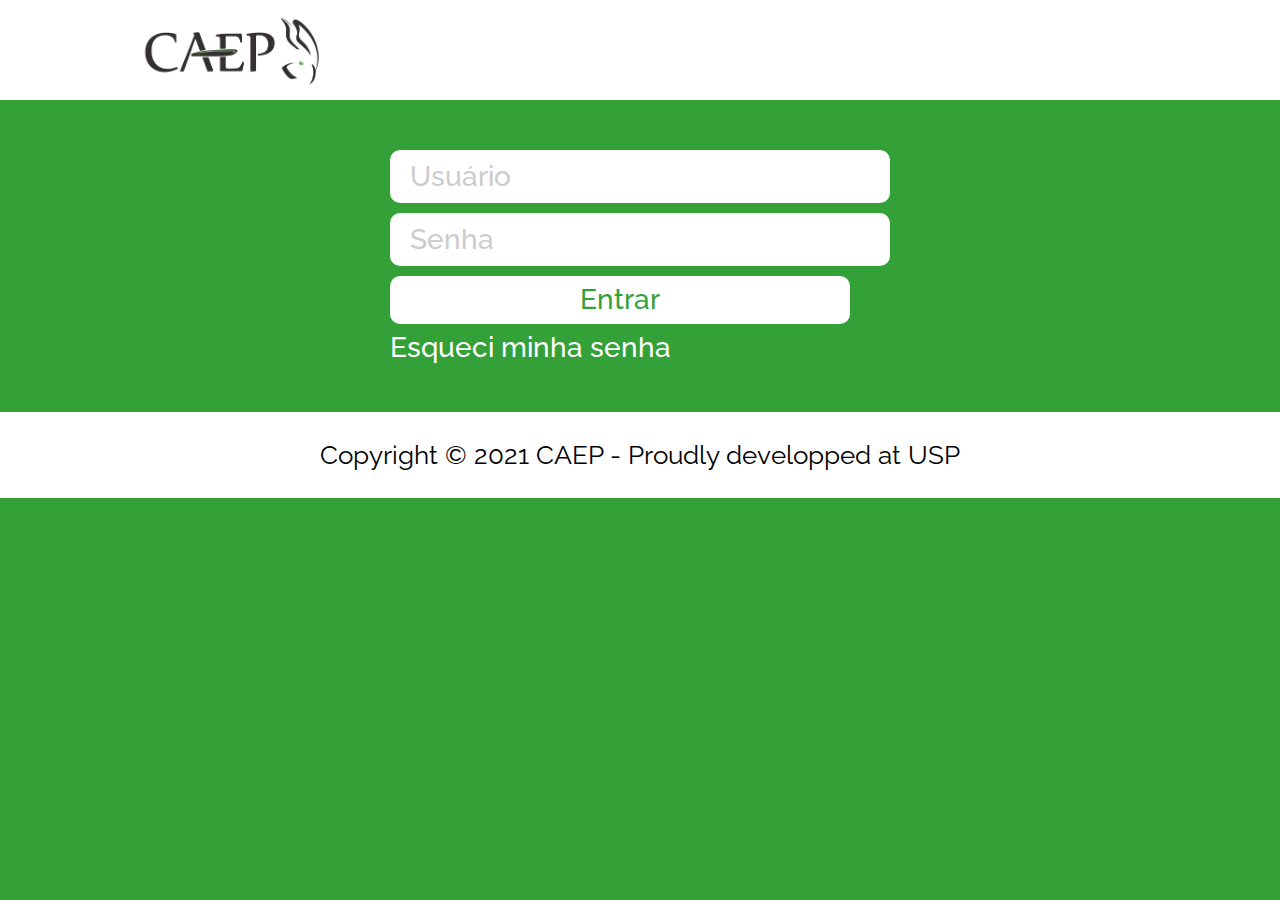
==== admin/index.html @ de2f4d0a "adicionado administração" ====
<!DOCTYPE html>
<html>
    <head>
        <title>CAEP</title>
        <meta charset="utf-8">
        <link rel="stylesheet" href="../assets/styles.css">
        <link rel="stylesheet" href="admin.css">
    </head>
    <body class="green">
        <header class="full-width">
            <div>
                <h1><a href="."><abbr title="Centro Acadêmico de Engenharia de Produção">CAEP</abbr></a></h1>
            </div>
        </header>
        
        <main>
            <form id="login" action="artigos.html" method="POST">
                <p><input type="text" name="user" placeholder="Usuário"></p>
                <p><input type="password" name="password" placeholder="Senha"></p>
                <p><input type="submit" value="Entrar"></p>
                <p><a href="esqueci-senha.html">Esqueci minha senha</a></p>
            </form>
        </main>

        <footer class="full-width">
            <p>Copyright © 2021 CAEP - Proudly developped at USP</p>
        </footer>
    </body>
</html>
---- assets/styles.css ----
@import url('https://fonts.googleapis.com/css2?family=Raleway:ital,wght@0,100;0,200;0,300;0,400;0,500;0,600;0,700;0,800;0,900;1,100;1,200;1,300;1,400;1,500;1,600;1,700;1,800;1,900&display=swap');

/* http://meyerweb.com/eric/tools/css/reset/ 
   v2.0 | 20110126
   License: none (public domain)
*/

html, body, div, span, applet, object, iframe,
h1, h2, h3, h4, h5, h6, p, blockquote, pre,
a, abbr, acronym, address, big, cite, code,
del, dfn, em, img, ins, kbd, q, s, samp,
small, strike, strong, sub, sup, tt, var,
b, u, i, center,
dl, dt, dd, ol, ul, li,
fieldset, form, label, legend,
table, caption, tbody, tfoot, thead, tr, th, td,
article, aside, canvas, details, embed, 
figure, figcaption, footer, header, hgroup, 
menu, nav, output, ruby, section, summary,
time, mark, audio, video {
	margin: 0;
	padding: 0;
	border: 0;
	font-size: 100%;
	font: inherit;
	vertical-align: baseline;
}
/* HTML5 display-role reset for older browsers */
article, aside, details, figcaption, figure, 
footer, header, hgroup, menu, nav, section {
	display: block;
}
body {
	line-height: 1;
}
ol, ul {
	list-style: none;
}
blockquote, q {
	quotes: none;
}
blockquote:before, blockquote:after,
q:before, q:after {
	content: '';
	content: none;
}
table {
	border-collapse: collapse;
	border-spacing: 0;
}

abbr { 
	text-decoration: none;
}

body {
	font-family: 'Raleway', sans-serif;
	background: #fff;
}

body.green {
	background: #33a038;
}

body > * {
	max-width: 1000px;
	margin: 0 auto;
}

body a {
    text-decoration: none;
	color: inherit;
}

body .full-width {
	max-width: 99999px;
	width: 100%;
	padding-left: 0;
	padding-right: 0;
}

header {
    height: 100px;
	background: #fff;
}

header > div {
	max-width: 1000px;
	margin: 0 auto;
}

header h1 {
	float: left;
}

header h1 a abbr {
	display: inline-block;
	width: 188px;
	height: 97px;
	background: transparent url('images/caep.png') no-repeat 0 0;
	background-size: 188px 97px;
	text-indent: -9999px;
}

header nav {
	float: right;
	margin: 25px 0;
    list-style: none;
}

header nav li {
    display: inline-block;
	white-space: nowrap;
	font-weight: normal;
	font-size: 24px;
	margin: 0 10px;
}

header nav li.login a {
    display: inline-block;
	background: #33a038;
	color: #fff;
	padding: 10px 20px;
	border-radius: 5px;
}

section {
	color: #fff;
	padding: 0 50px 50px 50px;
	width: calc(100% - 100px);
	overflow: hidden;
}

section h1 {
	font-weight: bold;
	font-size: 36px;
}

section p,
section address {
	margin-top: 15px;
	font-weight: 500;
	font-size: 26px;
	text-align: justify;
	line-height: 35px;
}

section p img.image-text {
	max-width: 400px;
	border-radius: 10px;
	margin-bottom: 10px;
}

section p img.image-text.image-text-left {
	float: left;
	margin-right: 20px;
}

#banner {
	display: flex;
	align-items: center;
	height: calc(100vw * 0.33);
	margin-bottom: 50px;
	background: transparent url('images/usp.png') no-repeat center 0;
	background-size: 100%;
	vertical-align: middle;
}

#banner > div {
	width: 1000px;
	margin: 0 auto;
}

#banner h1 {
	font-weight: bold;
	font-size: 48px;
}

#banner h2 {
	font-weight: 500;
	font-size: 36px;
}

#about ul {
	margin: 30px 0;
	padding: 0 20px;
	border-radius: 10px;
	background: #fff;
	color: #33a038;
}

#about ul li {
	display: inline-block;
	margin: 50px 20px;
	padding-left: 130px;
	width: calc(33% - 170px);
}

#about ul li:first-child {
	background: transparent url('images/target.svg') no-repeat 0 0;
	background-size: 100px 80px;
}

#about ul li:first-child + li {
	background: transparent url('images/eye.svg') no-repeat 0 0;
	background-size: 100px 80px;
}

#about ul li:first-child + li + li {
	background: transparent url('images/value.svg') no-repeat 0 0;
	background-size: 100px 80px;
	
}

#about ul li h2 {
	font-weight: bold;
	font-size: 36px;
}

#about ul li p {
	font-weight: bold;
	font-size: 18px;
	line-height: 25px;
}

#space img {
	width: 100%;
}

footer {
	text-align: center;
	font-weight: normal;
	background: #fff;
	font-size: 26px;
	padding: 30px;
}

main {
	overflow: visible;
}

main > section {
	padding-left: 0;
	padding-right: 0;
	width: 100%;
	overflow: visible;
}

#article {
	padding-left: 0;
	padding-right: 0;
	width: 100%;
}

#article h1 {
	margin: 30px 0;
	font-weight: bold;
	font-size: 48px;
	text-align: center;
	color: #FFFFFF;
}

#article ul {
	list-style: none;
	padding: 0px;
	overflow: visible;
}

#article li {
	width: 215px;
	height: 275px;
	background: #EFEFEF;
	border-radius: 10px;
	display: inline-block;
	white-space: nowrap;
	text-align: middle;
	margin: 0 0 30px 30px;
	list-style: none;
}

#article li:nth-child(4n+1) {
	margin-left: 0;
}

#mural h2 {
	font-weight: bold;
	font-size: 36px;
	text-align: left;
	color: #FFFFFF;
}

#mural h3 {
	margin: 15px 0;
	font-weight: bold;
	font-size: 28px;
	text-align: left;
	color: #FFFFFF;
}

#mural p {
	text-align: justify;
	margin: 15px 0;
	font-weight: 500;
	font-size: 24px;
	color: #FFFFFF;
}

#mural li {
	margin: 30px 0;
}

#comunication h2 {
	font-weight: bold;
	font-size: 36px;
	text-align: left;
	color: #FFFFFF;
}

#comunication p {
	line-height: 100%;
	font-weight: 500;
	font-size: 28px;
	text-align: left;
	color: #FFFFFF;
}

#comunication form label {
	display: block;
	margin-bottom: 10px;
}

#comunication form label::after {
	display: inline-block;
	content: ":";
}

#comunication form input,
#comunication form textarea {
	display: block;
	width: calc(100% - 40px);
	background: #fff;
	padding: 10px 20px;
	border-radius: 10px;
	border: 0;
	font: inherit;
	color: #33a038;
}

#comunication form input:focus,
#comunication form textarea:focus {
	outline: none;
	box-shadow: 0 0 3pt 2pt orangered;
}


#comunication form input::placeholder,
#comunication form textarea::placeholder {
	color: #ccc;
}

#comunication form input:invalid {
	box-shadow: 0 0 3pt 2pt red;
	color: red;
}

#comunication form textarea {
	min-height: 300px;
}

#comunication form .buttons {
	text-align: right;
}

#comunication form .buttons input[type='submit'] {
	display: inline-block;
	width: 200px;
	cursor: pointer;
}

#login h2 {
	margin: 30px 0;
	font-weight: bold;
	font-size: 48px;
	text-align: center;
	color: #33a038;
}

#login h3 {
	width: 624px;
	height: 502px;
	margin:0 auto;
	text-align: center;
	background: #FFFFFF;
	border: 3px solid #33A038;
	box-sizing: border-box;
	border-radius: 10px;
}

main h1{
	margin: 30px 0;
	font-weight: bold;
	font-size: 48px;
	text-align: center;
	color: #FFFFFF;
}
---- admin/admin.css ----
form p {
    margin: 10px 0;
	line-height: 100%;
	font-weight: 500;
	font-size: 28px;
	text-align: left;
	color: #FFFFFF;
}

form label {
	display: block;
	margin-bottom: 10px;
}

form label::after {
	display: inline-block;
	content: ":";
}

form input,
form textarea {
	display: block;
	width: calc(100% - 40px);
	background: #fff;
	padding: 10px 20px;
	border-radius: 10px;
	border: 0;
	font: inherit;
	color: #33a038;
}

form input:focus,
form textarea:focus {
	outline: none;
	box-shadow: 0 0 3pt 2pt orangered;
}


form input::placeholder,
form textarea::placeholder {
	color: #ccc;
}

form input:invalid {
	box-shadow: 0 0 3pt 2pt red;
	color: red;
}

form textarea {
	min-height: 300px;
}

form .buttons {
	text-align: right;
}

form .buttons input[type='submit'] {
	display: inline-block;
	width: 200px;
	cursor: pointer;
}


#login {
    max-width: 500px;
    padding: 40px 0;
    margin: 0 auto;
    text-align: center;
}

#nova-senha {
    padding: 200px 0;
}


#flex-container {
    display: flex;
    flex-direction: row;
    align-items: flex-start;
    justify-content: flex-start;
    margin: 30px auto;
}

#flex-container aside {
    min-width: 300px;
    margin: 0 20px 0 0;
    align-self: flex-start;
}

#flex-container aside form input[type=reset] {
    display:none;
}

#flex-container aside form.edit input[type=reset] {
    display:inline-block;
}

#flex-container aside form input[type=reset][value='Cancelar'] {
    background: #ccc;
}

#flex-container aside form input[type=reset][value='Apagar'] {
    background: red;
    color: #fff;
}

#flex-container main {
    align-self: flex-start;
    flex-grow: 1;
    margin: 0;
}

#flex-container main table {
    width: 100%;
    color: #fff;
}

#flex-container main table thead th {
    background: green;
    padding: 20px;
    font-weight: bold;
}

#flex-container main table tbody td {
    padding: 20px;
    cursor: pointer;
}

#flex-container main table tbody tr:nth-child(2n) td {
    background: rgba(255,255,255,0.1)
}
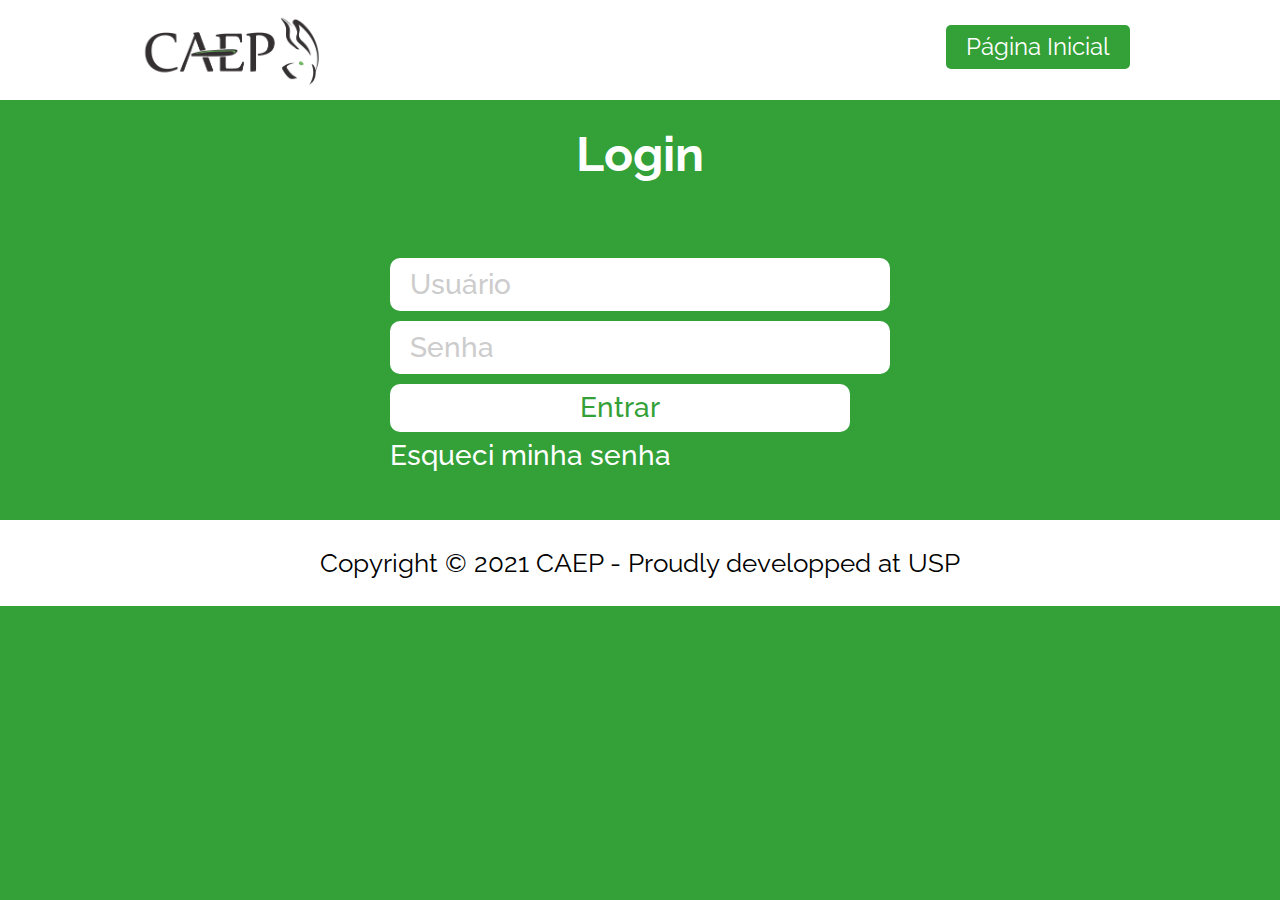
==== commit e98ce2d4: "modificações 29/06" ====
--- a/admin/index.html
+++ b/admin/index.html
@@ -10,10 +10,14 @@
         <header class="full-width">
             <div>
                 <h1><a href="."><abbr title="Centro Acadêmico de Engenharia de Produção">CAEP</abbr></a></h1>
+                <nav>
+                    <li class="login"><a href="..">Página Inicial</a></li>
+                </nav>
             </div>
         </header>
         
         <main>
+            <h1>Login</h1>
             <form id="login" action="artigos.html" method="POST">
                 <p><input type="text" name="user" placeholder="Usuário"></p>
                 <p><input type="password" name="password" placeholder="Senha"></p>
